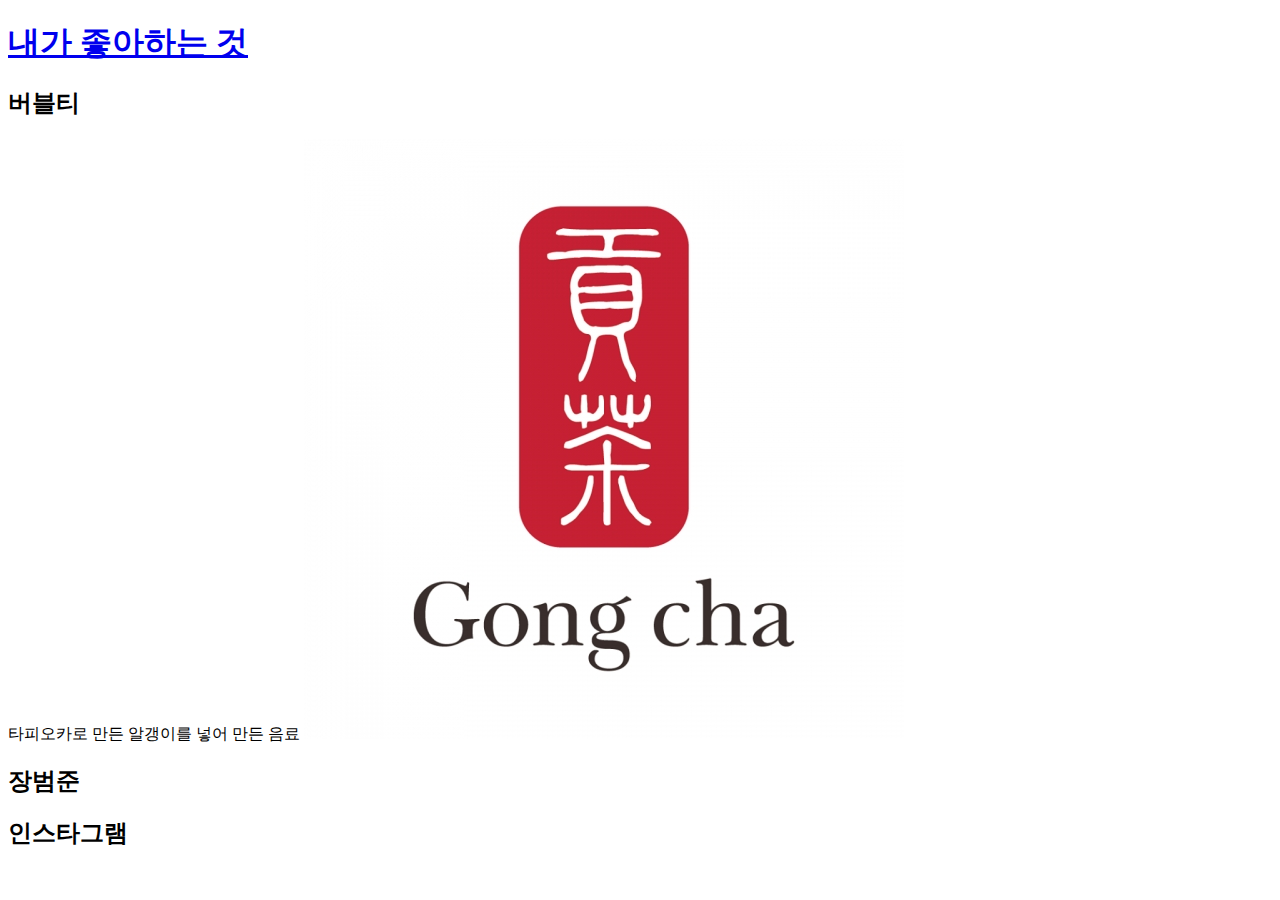
==== 1.html @ fe2b71d4 "Add files via upload" ====
<!DOCTYPE html>
<html lang="en" dir="ltr">
  <head>
    <meta charset="utf-8">
    <title>내가 좋아하는 것</title>
  </head>
  <body>
<h1><a href="index.html">내가 좋아하는 것</a></h1>
<h2>버블티</h2>
타피오카로 만든 알갱이를 넣어 만든 음료
<img src="Gong cha.jpg" alt="">
<h2>장범준</h2>
<h2>인스타그램</h2>
  </body>
</html>
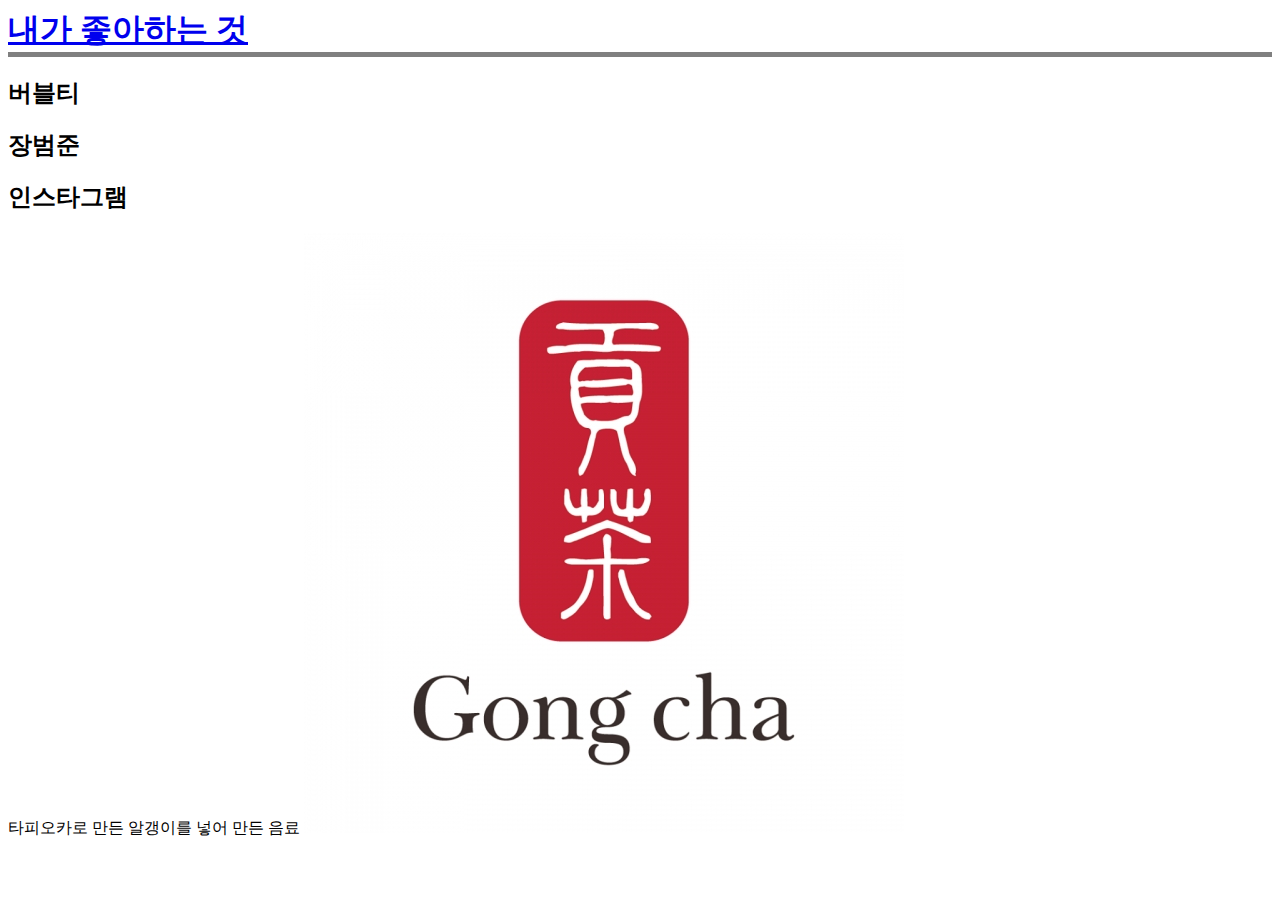
==== commit ba7f36ee: "Add files via upload" ====
--- a/1.html
+++ b/1.html
@@ -3,13 +3,27 @@
   <head>
     <meta charset="utf-8">
     <title>내가 좋아하는 것</title>
+    <style media="screen">
+      h1{border-bottom: 5px solid grey;
+      margin: 0px;}
+
+      ol{border-right: 5px solid grey;
+      margin: 0;
+      display: block;
+    width: 100px;
+  padding: 20px;}
+    </style>
   </head>
   <body>
-<h1><a href="index.html">내가 좋아하는 것</a></h1>
-<h2>버블티</h2>
-타피오카로 만든 알갱이를 넣어 만든 음료
-<img src="Gong cha.jpg" alt="">
-<h2>장범준</h2>
-<h2>인스타그램</h2>
+    <h1><a href="index.html">내가 좋아하는 것</a></h1>
+    <div class="">
+      <div class="">
+          <h2>버블티</h2>
+          <h2>장범준</h2>
+          <h2>인스타그램</h2>
+          </div>
+      타피오카로 만든 알갱이를 넣어 만든 음료
+  <img src="Gong cha.jpg" alt="">
+            </div>
   </body>
 </html>
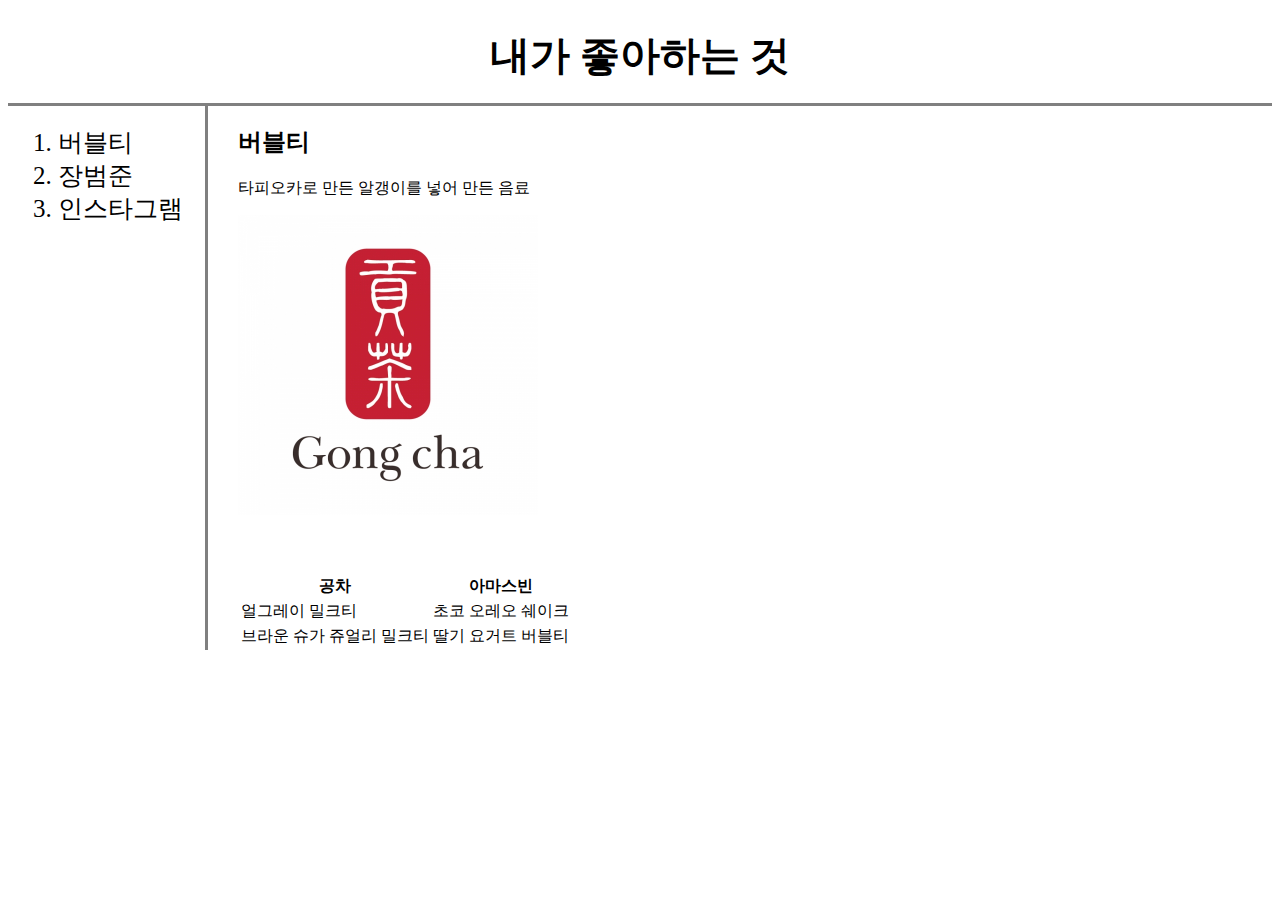
==== commit b0f1e2a4: "Add files via upload" ====
--- a/1.html
+++ b/1.html
@@ -1,29 +1,62 @@
 <!DOCTYPE html>
 <html lang="en" dir="ltr">
-  <head>
-    <meta charset="utf-8">
-    <title>내가 좋아하는 것</title>
-    <style media="screen">
-      h1{border-bottom: 5px solid grey;
-      margin: 0px;}
 
-      ol{border-right: 5px solid grey;
-      margin: 0;
-      display: block;
-    width: 100px;
-  padding: 20px;}
-    </style>
-  </head>
-  <body>
-    <h1><a href="index.html">내가 좋아하는 것</a></h1>
-    <div class="">
-      <div class="">
-          <h2>버블티</h2>
-          <h2>장범준</h2>
-          <h2>인스타그램</h2>
-          </div>
-      타피오카로 만든 알갱이를 넣어 만든 음료
-  <img src="Gong cha.jpg" alt="">
-            </div>
-  </body>
+<head>
+  <meta charset="utf-8">
+  <title>내가 좋아하는 것</title>
+  <link rel="stylesheet" href="style.css">
+  <style media="screen">
+    .cha {
+      width: 300px;
+      height: auto;
+    }
+
+    .ama {
+      width: 300px;
+      height: auto;
+    }
+  </style>
+</head>
+
+<body>
+  <h1><a href="index.html">내가 좋아하는 것</a></h1>
+  <div class="grid">
+    <div class="navigation">
+      <ol>
+        <li><a href="1.html">버블티</a></li>
+        <li><a href="2.html">장범준</a></li>
+        <li><a href="3.html">인스타그램</a></li>
+      </ol>
+    </div>
+    <div class="article">
+<h2>버블티</h2>
+      <p>타피오카로 만든 알갱이를 넣어 만든 음료</p>
+      <img class="cha" src="Gong cha.jpg" alt="">
+      <img class="ama" src="amasvin.jpg" alt="">
+      <br>
+      <br>
+      <br>
+      <br>
+      <table>
+      <thead>
+        <tr>
+          <th>공차</th>
+          <th>아마스빈</th>
+        </tr>
+      </thead>
+        <tbody>
+          <tr>
+            <td>얼그레이 밀크티</td>
+            <td>초코 오레오 쉐이크</td>
+          </tr>
+          <tr>
+            <td>브라운 슈가 쥬얼리 밀크티</td>
+            <td>딸기 요거트 버블티</td>
+          </tr>
+        </tbody>
+      </table>
+    </div>
+  </div>
+</body>
+
 </html>
--- a/style.css
+++ b/style.css
@@ -0,0 +1,24 @@
+h1{font-size: 40px;
+    text-align: center;
+    border-bottom: 3px solid grey;
+  padding:20px;
+margin:0px;}
+  ol{font-size: 25px;
+display:block;
+width: 150px;
+padding: 20px;
+margin:0px;}
+a{color:black;
+text-decoration: none;}
+.grid{display: grid;
+grid-template-columns: 200px 1fr;}
+.navigation{padding-right: 50px;
+padding-left: 30px;
+border-right: 3px solid grey;}
+.article{
+padding-left:30px;}
+@media (max-width:800px) {
+  .grid{display: block;}
+  .navigation{border-right: none;}
+  h1 {border-bottom: none;}
+}
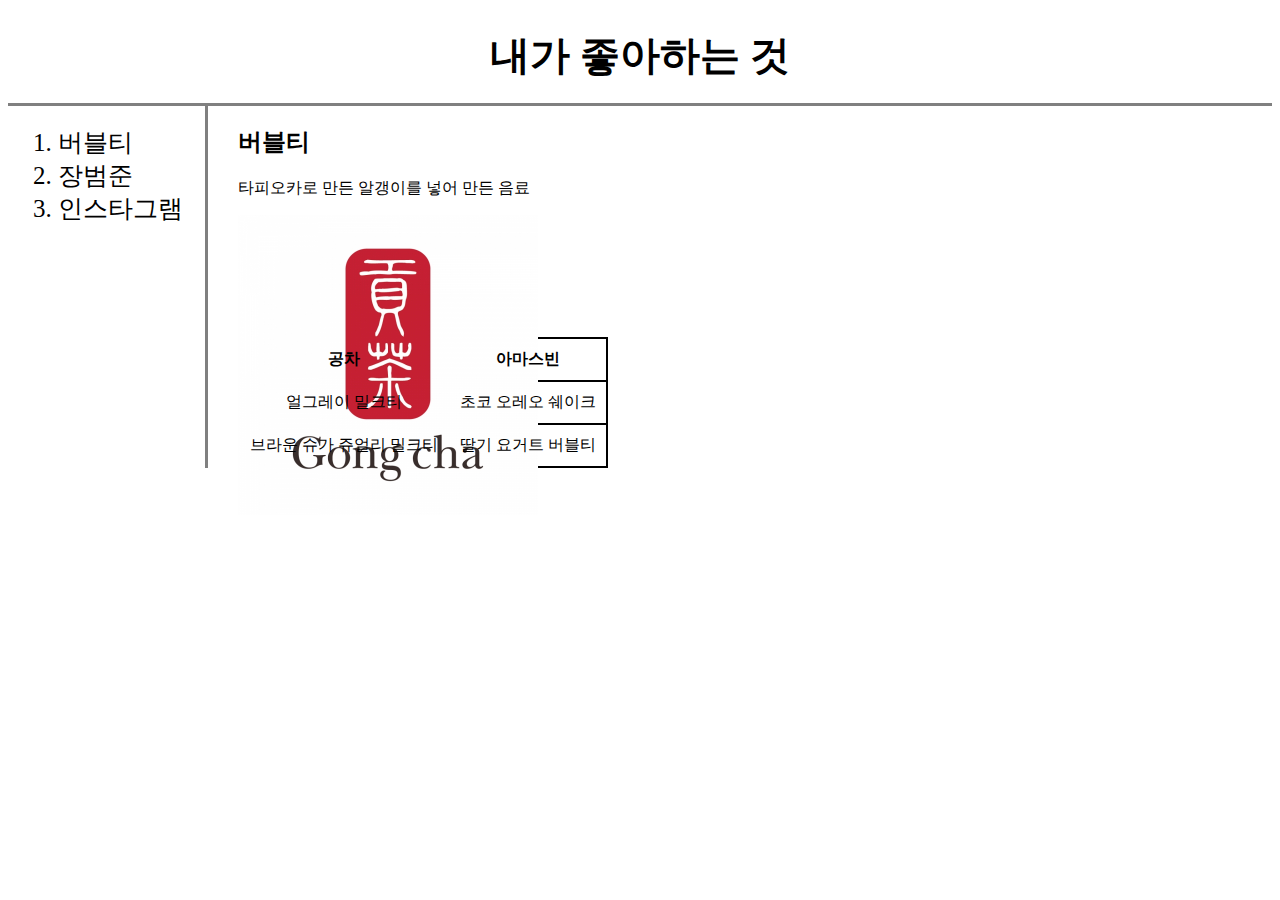
==== commit e291fdfe: "Add files via upload" ====
--- a/1.html
+++ b/1.html
@@ -6,15 +6,22 @@
   <title>내가 좋아하는 것</title>
   <link rel="stylesheet" href="style.css">
   <style media="screen">
-    .cha {
-      width: 300px;
-      height: auto;
-    }
+    table{
+      border: 2px solid black;
+    border-collapse: collapse;
+  text-align: center;}
+    th,td{border: 2px solid black;
+    padding: 10px;}
+.pic{width:100px; height: 50px;}
+.cha {
+  width: 300px;
+  height: auto;
+}
 
-    .ama {
-      width: 300px;
-      height: auto;
-    }
+.ama {
+  width: 300px;
+  height: auto;
+}
   </style>
 </head>
 
@@ -31,8 +38,10 @@
     <div class="article">
 <h2>버블티</h2>
       <p>타피오카로 만든 알갱이를 넣어 만든 음료</p>
-      <img class="cha" src="Gong cha.jpg" alt="">
-      <img class="ama" src="amasvin.jpg" alt="">
+      <div class="pic">
+        <img class="cha" src="Gong cha.jpg" alt="">
+        <img class="ama" src="amasvin.jpg" alt="">
+      </div>
       <br>
       <br>
       <br>
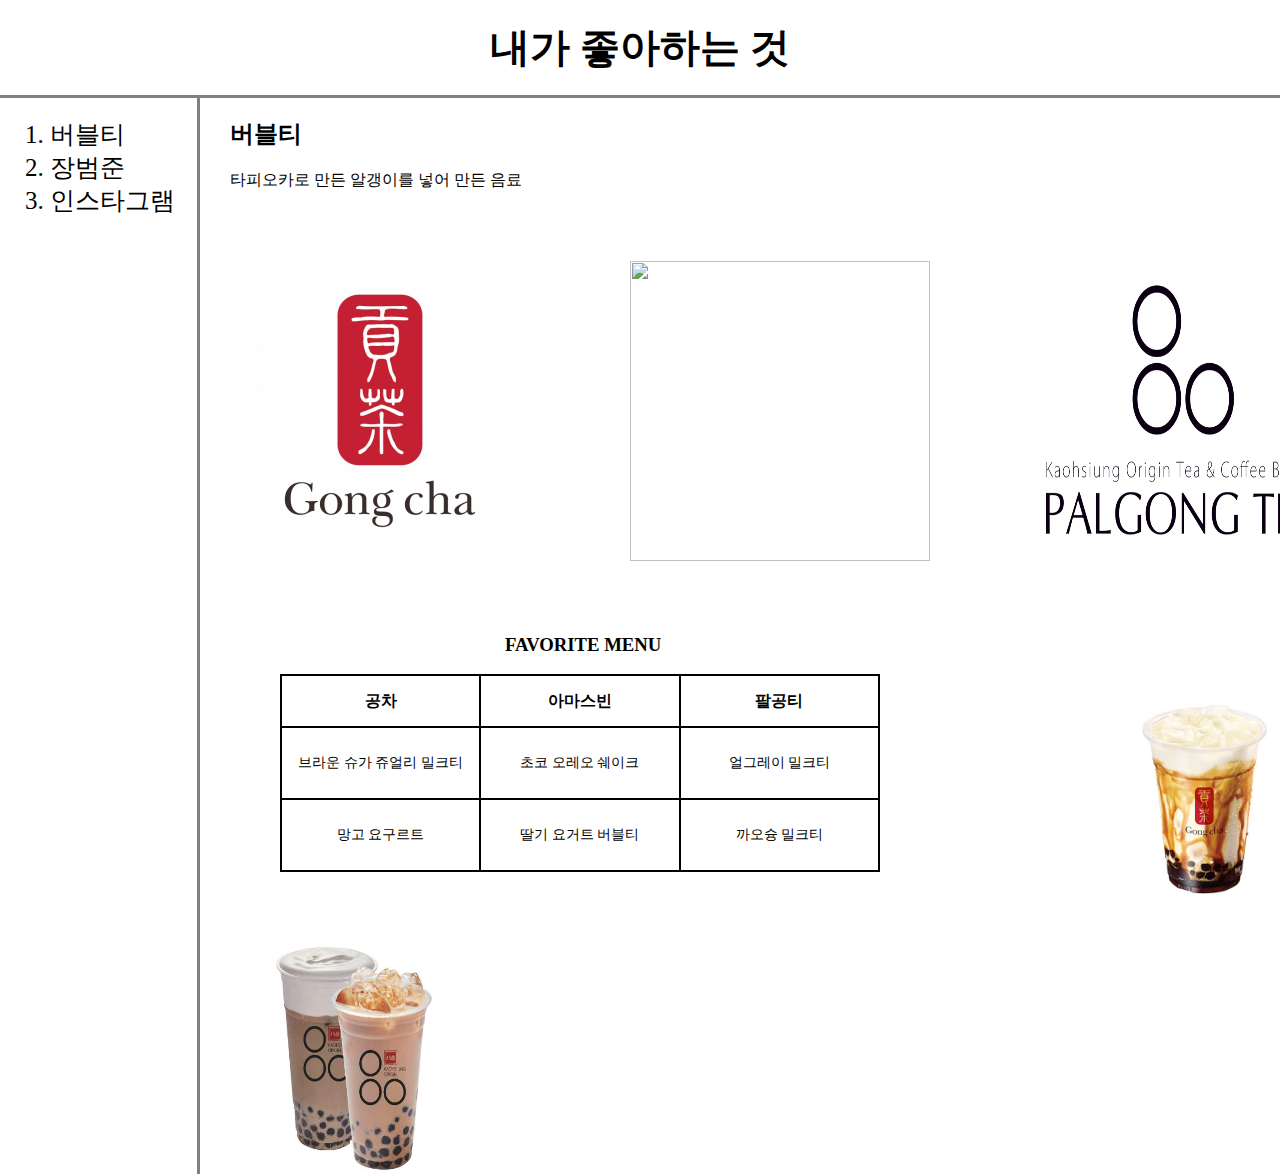
==== commit aaa09a7a: "Add files via upload" ====
--- a/1.html
+++ b/1.html
@@ -6,22 +6,44 @@
   <title>내가 좋아하는 것</title>
   <link rel="stylesheet" href="style.css">
   <style media="screen">
-    table{
+    table{width: 600px;
       border: 2px solid black;
     border-collapse: collapse;
-  text-align: center;}
+  text-align: center;
+margin-left: 50px;
+float: left;}
     th,td{border: 2px solid black;
     padding: 10px;}
-.pic{width:100px; height: 50px;}
-.cha {
-  width: 300px;
-  height: auto;
-}
+    th{width: 200px;
+    height: 30px;}
+    td{height: 50px;
+    font-size: 14px;}
+    h3{padding-left: 275px;}
+    .cha {
+      width: 300px;
+      height: 300px;
+    }
 
-.ama {
-  width: 300px;
-  height: auto;
-}
+    .ama {
+      width: 300px;
+      height: 300px;
+    }
+    .pal{width: 300px;
+    height: 300px;}
+    .br{width:250px; height: 250px;
+    float: left;
+  padding-left: 200px;}
+  .mi{width:250px; height: 250px;
+  float: left;}
+    .pic{margin: auto;
+    height: 300px;
+    width: 1100px;}
+    .one{float: left;}
+    .two{float: left;
+    padding-left: 100px;}
+    .three{float: left;
+    padding-left: 100px;}
+
   </style>
 </head>
 
@@ -38,32 +60,45 @@
     <div class="article">
 <h2>버블티</h2>
       <p>타피오카로 만든 알갱이를 넣어 만든 음료</p>
+      <br><br><br>
       <div class="pic">
-        <img class="cha" src="Gong cha.jpg" alt="">
+        <div style="width: 300px; height: 300px;"class="one">
+          <img class="cha" src="Gong cha.jpg" alt="">
+        </div>
+        <div style="width: 300px; height: 300px; "class="two">
         <img class="ama" src="amasvin.jpg" alt="">
+        </div>
+        <div style="width: 300px; height: 300px; "class="three">
+<img class="pal" src="palgongtea.png" alt="">
+        </div>
       </div>
-      <br>
-      <br>
-      <br>
-      <br>
-      <table>
-      <thead>
-        <tr>
-          <th>공차</th>
-          <th>아마스빈</th>
-        </tr>
-      </thead>
-        <tbody>
+<br><br><br>
+      <div style="clear:both;">
+        <h3>FAVORITE MENU</h3>
+        <table>
+        <thead>
           <tr>
-            <td>얼그레이 밀크티</td>
-            <td>초코 오레오 쉐이크</td>
+            <th>공차</th>
+            <th>아마스빈</th>
+            <th>팔공티</th>
           </tr>
-          <tr>
-            <td>브라운 슈가 쥬얼리 밀크티</td>
-            <td>딸기 요거트 버블티</td>
-          </tr>
-        </tbody>
-      </table>
+        </thead>
+          <tbody>
+            <tr>
+              <td>브라운 슈가 쥬얼리 밀크티</td>
+              <td>초코 오레오 쉐이크</td>
+              <td>얼그레이 밀크티</td>
+            </tr>
+            <tr>
+              <td>망고 요구르트</td>
+              <td>딸기 요거트 버블티</td>
+              <td>까오슝 밀크티</td>
+            </tr>
+          </tbody>
+        </table>
+        <img class="br" src="brown.jpg" alt="">
+        <img class="mi" src="milk.jpg" alt="">
+        </div>
     </div>
   </div>
 </body>
--- a/style.css
+++ b/style.css
@@ -1,3 +1,4 @@
+body{margin: 0px;}
 h1{font-size: 40px;
     text-align: center;
     border-bottom: 3px solid grey;
@@ -15,8 +16,7 @@
 .navigation{padding-right: 50px;
 padding-left: 30px;
 border-right: 3px solid grey;}
-.article{
-padding-left:30px;}
+.article{padding-left: 30px;}
 @media (max-width:800px) {
   .grid{display: block;}
   .navigation{border-right: none;}
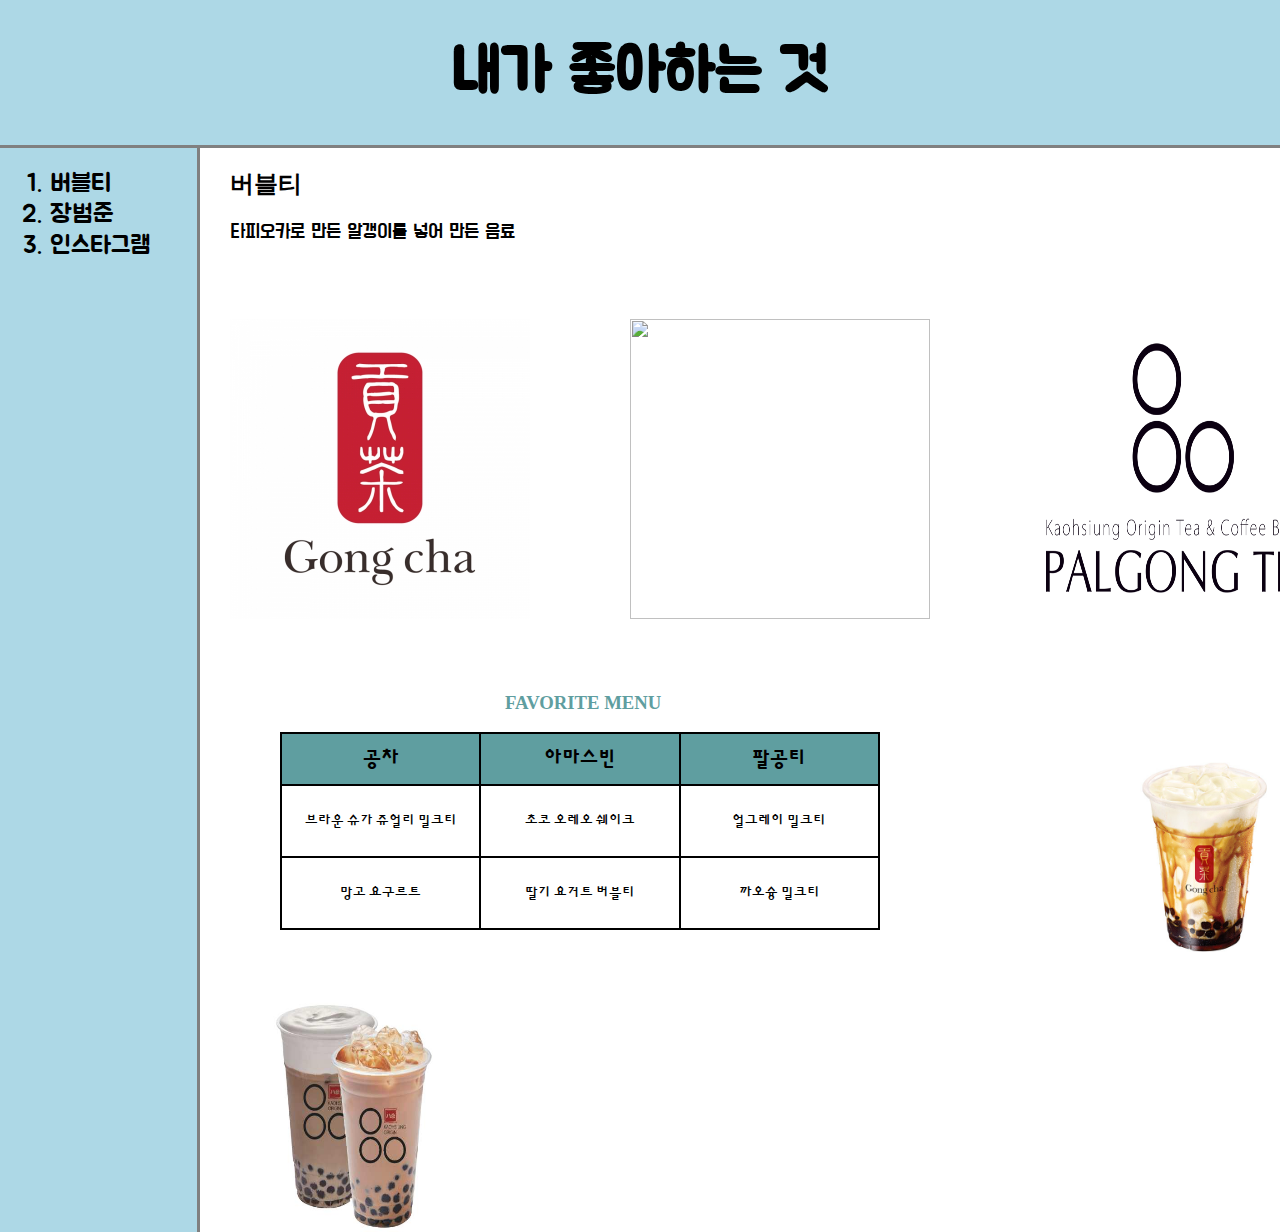
==== commit 85cc3fff: "Add files via upload" ====
--- a/1.html
+++ b/1.html
@@ -5,17 +5,23 @@
   <meta charset="utf-8">
   <title>내가 좋아하는 것</title>
   <link rel="stylesheet" href="style.css">
+  <link href="https://fonts.googleapis.com/css?family=Jua&display=swap&subset=korean" rel="stylesheet">
+    <link href="https://fonts.googleapis.com/css?family=Do+Hyeon&display=swap&subset=korean" rel="stylesheet">
+    <link href="https://fonts.googleapis.com/css?family=Sunflower:300&display=swap&subset=korean" rel="stylesheet">
   <style media="screen">
     table{width: 600px;
       border: 2px solid black;
     border-collapse: collapse;
   text-align: center;
 margin-left: 50px;
-float: left;}
+float: left;
+font-family: 'Sunflower', sans-serif;
+font-size: 20px;}
     th,td{border: 2px solid black;
     padding: 10px;}
     th{width: 200px;
-    height: 30px;}
+    height: 30px;
+  background-color:#5F9EA0; }
     td{height: 50px;
     font-size: 14px;}
     h3{padding-left: 275px;}
@@ -43,6 +49,7 @@
     padding-left: 100px;}
     .three{float: left;
     padding-left: 100px;}
+    h3{color: #5F9EA0;}
 
   </style>
 </head>
@@ -59,7 +66,7 @@
     </div>
     <div class="article">
 <h2>버블티</h2>
-      <p>타피오카로 만든 알갱이를 넣어 만든 음료</p>
+      <p style="font-family: 'Do Hyeon', sans-serif; font-size: 20px;">타피오카로 만든 알갱이를 넣어 만든 음료</p>
       <br><br><br>
       <div class="pic">
         <div style="width: 300px; height: 300px;"class="one">
--- a/style.css
+++ b/style.css
@@ -1,24 +1,30 @@
 body{margin: 0px;}
-h1{font-size: 40px;
+h1{font-size: 60px;
     text-align: center;
     border-bottom: 3px solid grey;
-  padding:20px;
-margin:0px;}
+  padding:35px;
+  background-color: #ADD8E6;
+margin:0px;
+font-family: 'Jua', sans-serif;
+font-weight: 5px;}
   ol{font-size: 25px;
 display:block;
 width: 150px;
 padding: 20px;
-margin:0px;}
+margin:0px;
+font-family: 'Jua', sans-serif;}
 a{color:black;
 text-decoration: none;}
 .grid{display: grid;
 grid-template-columns: 200px 1fr;}
 .navigation{padding-right: 50px;
 padding-left: 30px;
-border-right: 3px solid grey;}
+border-right: 3px solid grey;
+background-color: #ADD8E6;}
 .article{padding-left: 30px;}
 @media (max-width:800px) {
   .grid{display: block;}
-  .navigation{border-right: none;}
+  .navigation{border-right: none;
+  background-color: white;}
   h1 {border-bottom: none;}
 }
